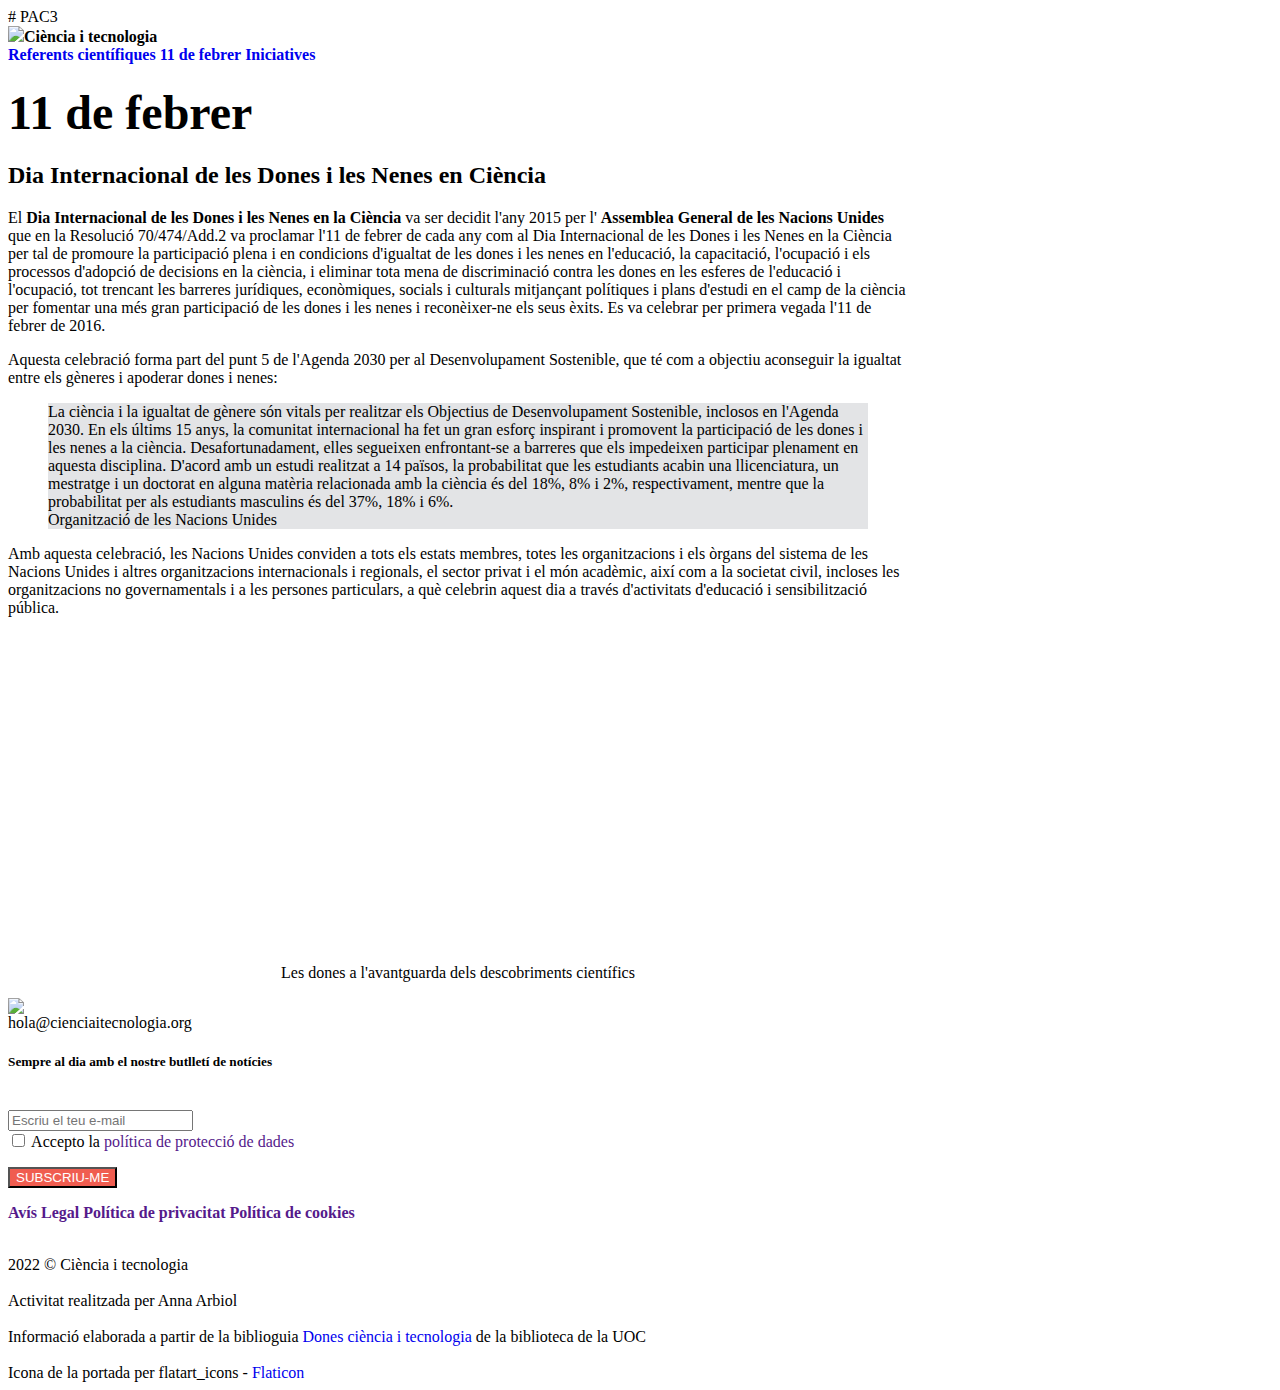
==== 11-de-febrer.html @ 11645064 "Create 11-de-febrer.html" ====
# PAC3

<!DOCTYPE html>
<html>
<head>
<title>11 de febrer</title>
<meta charset="UTF-8">
<meta name="viewport" content="width=device-width, initial-scale=1">
<link rel="stylesheet" href="estils.css">
</head>
<body>

    <header class="pac3-display-container pac3-content " style="max-width:1185px;" id="index">
        <div class="pac3-bar pac3-white  pac3-padding">
            <a ><b><img src=img/logo-ciencia-tecnologia.svg ></b><strong>Ciència i tecnologia</strong> </a>
    
            <div class="pac3-right pac3-hide-small">
              <a href="referents.html" style="text-decoration:none"><strong> Referents científiques</strong></a>
              <a href="11-de-febrer.html" style="text-decoration:none" > <strong>11 de febrer</strong></a>
              <a href="iniciatives.html" style="text-decoration:none" > <strong>Iniciatives</strong></a>
            </div>
          </div>
    </header>
    
    
    <div class="pac3-content pac3-padding" style="max-width:900px">
        <h1><strong><font size=7>11 de febrer</strong></h1></font>
        <h2><strong>Dia Internacional de les Dones i les Nenes en Ciència</strong></h2>
        
        <div class="pac3-container pac3-padding-32" id="referents">
        <p>El <strong>Dia Internacional de les Dones i les Nenes en la Ciència</strong>  va ser decidit
            l'any 2015 per l' <strong> Assemblea General de les Nacions Unides</strong>  que en la
            Resolució 70/474/Add.2 va proclamar l'11 de febrer de cada any com al Dia
            Internacional de les Dones i les Nenes en la Ciència per tal de promoure la
            participació plena i en condicions d'igualtat de les dones i les nenes en
            l'educació, la capacitació, l'ocupació i els processos d'adopció de decisions en
            la ciència, i eliminar tota mena de discriminació contra les dones en les esferes
            de l'educació i l'ocupació, tot trencant les barreres jurídiques, econòmiques,
            socials i culturals mitjançant polítiques i plans d'estudi en el camp de la ciència
            per fomentar una més gran participació de les dones i les nenes i reconèixer-ne
            els seus èxits. Es va celebrar per primera vegada l'11 de febrer de 2016.
            </p>
        
            <p> Aquesta celebració forma part del punt 5 de l'Agenda 2030 per al
                Desenvolupament Sostenible, que té com a objectiu aconseguir la igualtat entre
                els gèneres i apoderar dones i nenes:</p>
        
                <blockquote style="background-color: rgb(227, 228, 230);" >
                    <p>
                        La ciència i la igualtat de gènere són vitals per realitzar els Objectius de
                        Desenvolupament Sostenible, inclosos en l'Agenda 2030. En els últims 15
                        anys, la comunitat internacional ha fet un gran esforç inspirant i promovent la
                        participació de les dones i les nenes a la ciència. Desafortunadament, elles
                        segueixen enfrontant-se a barreres que els impedeixen participar plenament en
                        aquesta disciplina. D'acord amb un estudi realitzat a 14 països, la probabilitat
                        que les estudiants acabin una llicenciatura, un mestratge i un doctorat en
                        alguna matèria relacionada amb la ciència és del 18%, 8% i 2%,
                        respectivament, mentre que la probabilitat per als estudiants masculins és del
                        37%, 18% i 6%.
                        <br>Organització de les Nacions Unides</br>
                    </p>
                  </blockquote>
        
    
        
                <p>Amb aquesta celebració, les Nacions Unides conviden a tots els estats
                    membres, totes les organitzacions i els òrgans del sistema de les Nacions
                    Unides i altres organitzacions internacionals i regionals, el sector privat i el món
                    acadèmic, així com a la societat civil, incloses les organitzacions no
                    governamentals i a les persones particulars, a què celebrin aquest dia a través
                    d'activitats d'educació i sensibilització pública.</p>



                    <div style="text-align:center;" >
                    <iframe width="560" height="315"  src="https://www.youtube.com/watch?v=yHnzpMAahFs" 
                    title="YouTube video player" frameborder="0" allow="accelerometer; autoplay; clipboard-write; 
                    encrypted-media; gyroscope; picture-in-picture" allowfullscreen></iframe> <p><a style="text-align:left;">Les dones a l'avantguarda dels descobriments científics</a></p>
                    </div>
        </div>
        </div>
        
        
       
      </div>
    
    
    </div>

    
















<footer class="pac3-center pac3-black pac3-padding-16">

    <img src=img/logo-ciencia-tecnologia-white.svg>
        
    <br>hola@cienciaitecnologia.org <a href="hola@cienciaitecnologia.org" title="email" target="_blank" ></a></br>
    
    <div class="pac3-container pac3-padding-32" id="contact">
      <h5>Sempre al dia amb el nostre butlletí de notícies</h5>
                <div>
                <label style="background-color: rgb(0, 0, 0);" for="email"></span><br></label>
                <input id="email" type="email" value="" name="email" placeholder="Escriu el teu e-mail">
            </div>

            <label for="priv"><STYLE>A {text-decoration: none;} </STYLE>
                <input type="checkbox" id="priv" name="priv" value="ok" />
                Accepto la <a href="" > política de protecció de dades</a>
              </label>
           
          </p>
        
        <p>
        <button style="background-color: rgb(240, 93, 80);"> <a style="color:#ffffff;">SUBSCRIU-ME</a> </button>
        </p>

      <div class="pac3-center pac3-hide-small">
       <p><a href="" style="text-decoration:none"><strong> Avís Legal</strong></a>
        <a href="" style="text-decoration:none" > <strong>Política de privacitat</strong></a>
        <a href="" style="text-decoration:none" > <strong>Política de cookies</strong></a></p> 
      </div>


		<br> 2022 &copy; Ciència i tecnologia</br>

        <br style="font-size: 26px"> Activitat realitzada per Anna Arbiol</br>

        <br>Informació elaborada a partir de la biblioguia <a href="
            https://biblioteca.uoc.edu/ca/biblioguies/biblioguia/Dones-ciencia-i-tecnologia/" style="text-decoration:none"  > Dones ciència i tecnologia </a> de la
            biblioteca de la UOC 
		</br>

        <br>Icona de la portada per flatart_icons -<a href="
        https://www.flaticon.es/iconos-gratis/atomo" style="text-decoration:none" > Flaticon</br>
  
      
    </form>
  </div>

</footer>

</body>
</html>
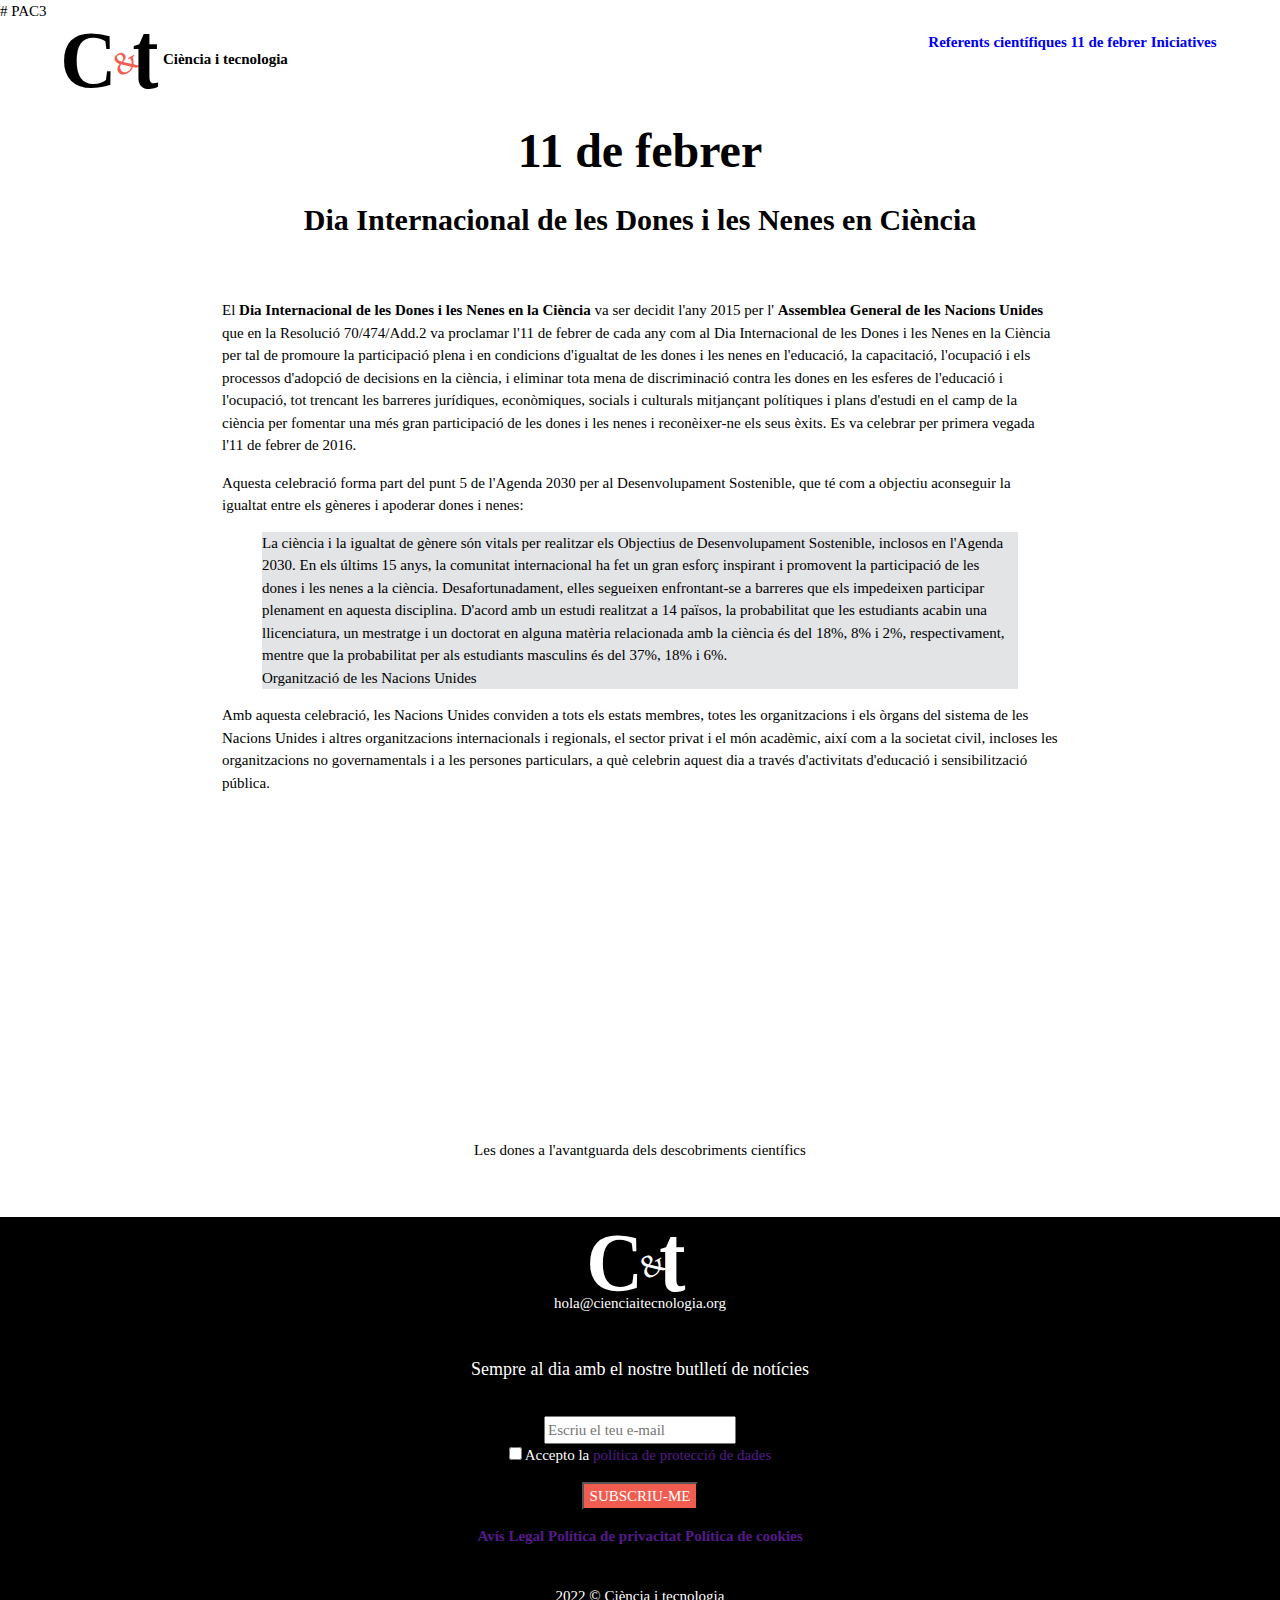
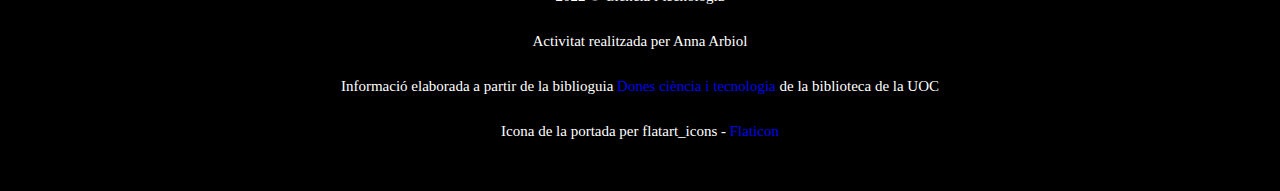
==== commit fffbebbd: "Update 11-de-febrer.html" ====
--- a/11-de-febrer.html
+++ b/11-de-febrer.html
@@ -12,7 +12,7 @@
 
     <header class="pac3-display-container pac3-content " style="max-width:1185px;" id="index">
         <div class="pac3-bar pac3-white  pac3-padding">
-            <a ><b><img src=img/logo-ciencia-tecnologia.svg ></b><strong>Ciència i tecnologia</strong> </a>
+            <a ><b><img src=logo-ciencia-tecnologia.svg ></b><strong>Ciència i tecnologia</strong> </a>
     
             <div class="pac3-right pac3-hide-small">
               <a href="referents.html" style="text-decoration:none"><strong> Referents científiques</strong></a>
@@ -87,26 +87,12 @@
     
     </div>
 
-    
-
-
-
-
-
-
-
-
-
-
-
-
-
-
+ 
 
 
 <footer class="pac3-center pac3-black pac3-padding-16">
 
-    <img src=img/logo-ciencia-tecnologia-white.svg>
+    <img src=logo-ciencia-tecnologia-white.svg>
         
     <br>hola@cienciaitecnologia.org <a href="hola@cienciaitecnologia.org" title="email" target="_blank" ></a></br>
     
--- a/estils.css
+++ b/estils.css
@@ -0,0 +1,438 @@
+# PAC3
+
+@font-face {
+    font-family: "Inter";
+    src: url('Inter/Inter-VariableFont_slnt,wght.ttf');
+}
+
+h1{
+
+    text-align:center;
+}
+
+h2{
+
+    text-align:center;
+}
+
+html{
+    box-sizing:border-box}
+    
+    *,*:before,*:after{box-sizing:inherit}
+
+html{
+    -ms-text-size-adjust:100%;
+    -webkit-text-size-adjust:100%}
+
+body{
+    margin:0}
+
+
+article,aside,details,figcaption,figure,footer,header,main,menu,nav,section{
+    
+    display:block
+
+}
+summary{
+    display:list-item}
+
+
+video{
+    display:inline-block}
+    
+progress{
+    vertical-align:baseline}
+
+
+.container {
+        display: grid;
+        grid-template-columns: 1fr 10fr;
+        grid-gap: 20px;
+        gap: 20px;
+      }
+      
+aside {
+    grid-column: 1;
+    grid-row: 2;
+  }
+
+  #pac3-DIV {
+ 
+    display: grid;
+    gap: 125px;
+
+    padding: 1px;
+    grid-template: 100px / auto auto auto auto;
+  }
+  #pac3-DIV div {
+
+    text-align: left;
+    padding: 20px 0;
+    font-size: 16px;
+  }
+
+a{
+    background-color:transparent}
+    a:active,a:hover{
+        outline-width:0}
+
+b,strong{
+    font-weight:bolder}
+    dfn{font-style:Inter}
+
+small{
+    font-size:80%}
+
+sub,sup{
+    font-size:75%;line-height:0;position:relative;vertical-align:baseline}
+
+    .text-justify {
+        text-align: justify;
+      }
+
+    .blockquote {
+        background-color:rgb(227, 228, 230);;
+        background-position:5px 5px;
+        background-repeat:no-repeat;
+        font-family:"Inter",src, url('Inter/Inter-VariableFont_slnt,wght.ttf');
+        font-size:130%;
+        font-weight:normal;
+        margin:150px;
+        padding:20px 50px 5px;
+        width:70%;
+        color: black;
+    }
+
+sub{bottom:-0.25em}
+
+sup{top:-0.5em}
+
+figure{margin:1em 40px}
+
+img{border-style:none}
+
+code,kbd,pre,samp{font-family:monospace,monospace;font-size:1em}
+
+hr{box-sizing:content-box;height:0;overflow:visible}
+button,input,select,textarea,optgroup{font:inherit;margin:0}
+
+optgroup{font-weight:bold}
+button,input{overflow:visible}
+
+button,select{text-transform:none}
+
+fieldset{border:1px solid #c0c0c0;margin:0 2px;padding:.35em .625em .75em}
+
+legend{color:inherit;display:table;max-width:100%;padding:0;white-space:normal}textarea{overflow:auto}
+
+
+html,body{font-family:'Inter';font-size:15px;line-height:1.5}html{overflow-x:hidden}
+
+h1{font-size:36px}
+h2{font-size:30px}
+h3{font-size:24px}
+h4{font-size:20px}
+h5{font-size:18px}
+h6{font-size:16px}
+
+
+.pac3-cursive{font-family:cursive}
+
+.pac3-monospace{font-family:monospace}
+
+h1,h2,h3,h4,h5,h6{font-family:"Inter",'Inter',Inter;font-weight:400;margin:10px 0}
+
+hr{border:0;border-top:1px solid #eee;margin:20px 0}
+
+.pac3-image{max-width:100%;height:auto}
+
+img{vertical-align:middle}
+
+.pac3-table,.pac3-table-all{border-collapse:collapse;border-spacing:0;width:100%;display:table}
+.pac3-table-all{border:1px solid #ccc}
+
+.pac3-bordered tr,.pac3-table-all tr{border-bottom:1px solid #ddd}
+.pac3-striped tbody tr:nth-child(even){background-color:#f1f1f1}
+
+.pac3-table-all tr:nth-child(odd){background-color:#fff}
+.pac3-table-all tr:nth-child(even){background-color:#f1f1f1}
+
+.pac3-hoverable tbody tr:hover,.pac3-ul.pac3-hoverable li:hover{background-color:#ccc}
+.pac3-centered tr th,.pac3-centered tr td{text-align:center}
+
+.pac3-table td,.pac3-table th,.pac3-table-all td,.pac3-table-all th{padding:8px 8px;display:table-cell;text-align:left;vertical-align:top}
+
+.pac3-table th:first-child,.pac3-table td:first-child,.pac3-table-all th:first-child,.pac3-table-all td:first-child{padding-left:16px}
+
+.pac3-btn,.pac3-button{border:none;display:inline-block;padding:8px 16px;vertical-align:middle;overflow:hidden;text-decoration:none;color:inherit;background-color:inherit;text-align:center;cursor:pointer;white-space:nowrap}
+
+.pac3-btn:hover{box-shadow:0 8px 16px 0 rgba(0,0,0,0.2),0 6px 20px 0 rgba(0,0,0,0.19)}
+
+.pac3-btn,.pac3-button{-webkit-touch-callout:none;-webkit-user-select:none;-khtml-user-select:none;-moz-user-select:none;-ms-user-select:none;user-select:none}   
+
+.pac3-ul{
+    list-style-type:none;padding:0;margin:0}
+
+.pac3-ul li{
+    padding:8px 16px;border-bottom:1px solid #ddd}
+
+.pac3-ul li:last-child{
+    border-bottom:none}
+
+.pac3-tooltip,.pac3-display-container{
+    position:relative}
+    
+.pac3-tooltip .pac3-text{
+    display:none}
+    
+.pac3-tooltip:hover .pac3-text{display:inline-block}
+
+.pac3-ripple:active{opacity:0.5}.pac3-ripple{transition:opacity 0s}
+
+.pac3-input{padding:8px;display:block;border:none;border-bottom:1px solid #ccc;width:100%}
+
+.pac3-select{padding:9px 0;width:100%;border:none;border-bottom:1px solid #ccc}
+
+.pac3-dropdown-click,.pac3-dropdown-hover{position:relative;display:inline-block;cursor:pointer}
+
+.pac3-dropdown-hover:hover .pac3-dropdown-content{display:block}
+
+.pac3-dropdown-hover:first-child,.pac3-dropdown-click:hover{background-color:#ccc;color:#000}
+
+.pac3-dropdown-hover:hover > .pac3-button:first-child,.pac3-dropdown-click:hover > .pac3-button:first-child{background-color:#ccc;color:#000}
+
+.pac3-dropdown-content{cursor:auto;color:#000;background-color:#fff;display:none;position:absolute;min-width:160px;margin:0;padding:0;z-index:1}
+
+.pac3-check,.pac3-radio{width:24px;height:24px;position:relative;top:6px}
+
+.pac3-sidebar{height:100%;width:200px;background-color:#fff;position:fixed!important;z-index:1;overflow:auto}
+
+.pac3-bar-block .pac3-dropdown-hover,.pac3-bar-block .pac3-dropdown-click{width:100%}
+
+.pac3-bar-block .pac3-dropdown-hover .pac3-dropdown-content,.pac3-bar-block .pac3-dropdown-click .pac3-dropdown-content{min-width:100%}
+
+.pac3-bar-block .pac3-dropdown-hover .pac3-button,.pac3-bar-block .pac3-dropdown-click .pac3-button{width:100%;text-align:left;padding:8px 16px}
+
+.pac3-main,#main{transition:margin-left .4s}
+
+.pac3-modal{z-index:3;display:none;padding-top:100px;position:fixed;left:0;top:0;width:100%;height:100%;overflow:auto;background-color:rgb(0,0,0);background-color:rgba(0,0,0,0.4)}
+
+.pac3-modal-content{margin:auto;background-color:#fff;position:relative;padding:0;outline:0;width:600px}
+
+.pac3-bar{width:100%;overflow:hidden}.pac3-center .pac3-bar{display:inline-block;width:auto}
+
+.pac3-bar .pac3-bar-item{padding:8px 16px;float:left;width:auto;border:none;display:block;outline:0}
+
+.pac3-bar .pac3-dropdown-hover,.pac3-bar .pac3-dropdown-click{position:static;float:left}
+
+.pac3-bar .pac3-button{white-space:normal}
+
+.pac3-bar-block .pac3-bar-item{width:100%;display:block;padding:8px 16px;text-align:left;border:none;white-space:normal;float:none;outline:0}
+
+.pac3-bar-block.pac3-center .pac3-bar-item{text-align:center}.pac3-block{display:block;width:100%}
+
+.pac3-responsive{display:block;overflow-x:auto}
+
+.pac3-container:after,.pac3-container:before,.pac3-panel:after,.pac3-panel:before,.pac3-row:after,.pac3-row:before,.pac3-row-padding:after,.pac3-row-padding:before,
+
+.pac3-cell-row:before,.pac3-cell-row:after,.pac3-clear:after,.pac3-clear:before,.pac3-bar:before,.pac3-bar:after{content:"";display:table;clear:both}
+
+.pac3-col,.pac3-half,.pac3-third,.pac3-twothird,.pac3-threequarter,.pac3-quarter{float:left;width:100%}
+
+.pac3-col.s1{width:8.33333%}.pac3-col.s2{width:16.66666%}.pac3-col.s3{width:24.99999%}.pac3-col.s4{width:33.33333%}
+
+.pac3-col.s5{width:41.66666%}.pac3-col.s6{width:49.99999%}.pac3-col.s7{width:58.33333%}.pac3-col.s8{width:66.66666%}
+
+.pac3-col.s9{width:74.99999%}.pac3-col.s10{width:83.33333%}.pac3-col.s11{width:91.66666%}.pac3-col.s12{width:99.99999%}
+
+@media (min-width:601px){
+    .pac3-col.m1{width:8.33333%}
+    .pac3-col.m2{width:16.66666%}
+    .pac3-col.m3,.pac3-quarter{width:24.99999%}
+    .pac3-col.m4,.pac3-third{width:33.33333%}
+
+.pac3-col.m5{width:41.66666%}.pac3-col.m6,.pac3-half{width:49.99999%}.pac3-col.m7{width:58.33333%}.pac3-col.m8,.pac3-twothird{width:66.66666%}
+
+.pac3-col.m9,.pac3-threequarter{width:74.99999%}.pac3-col.m10{width:83.33333%}.pac3-col.m11{width:91.66666%}.pac3-col.m12{width:99.99999%}}
+
+@media (min-width:993px){
+    .pac3-col.l1{width:8.33333%}
+    .pac3-col.l2{width:16.66666%}
+    .pac3-col.l3{width:24.99999%}
+    .pac3-col.l4{width:33.33333%}
+
+.pac3-col.l5{width:41.66666%}
+.pac3-col.l6{width:49.99999%}
+.pac3-col.l7{width:58.33333%}
+.pac3-col.l8{width:66.66666%}
+
+.pac3-col.l9{width:74.99999%}
+.pac3-col.l10{width:83.33333%}
+.pac3-col.l11{width:91.66666%}
+.pac3-col.l12{width:99.99999%}}
+
+.pac3-rest{overflow:hidden}
+.pac3-stretch{margin-left:-16px;margin-right:-16px}
+
+.pac3-content,.pac3-auto{margin-left:auto;margin-right:auto}.pac3-content{max-width:980px}.pac3-auto{max-width:1140px}
+
+.pac3-cell-row{display:table;width:100%}.pac3-cell{display:table-cell}
+
+.pac3-cell-top{vertical-align:top}.pac3-cell-middle{vertical-align:middle}.pac3-cell-bottom{vertical-align:bottom}
+
+.pac3-hide{display:none!important}.pac3-show-block,.pac3-show{display:block!important}.pac3-show-inline-block{display:inline-block!important}
+
+@media (max-width:1205px){
+    .pac3-auto{max-width:95%}}
+
+@media (max-width:600px){
+    .pac3-modal-content{margin:0 10px;width:auto!important}.pac3-modal{padding-top:30px}
+
+.pac3-dropdown-hover.pac3-mobile .pac3-dropdown-content,.pac3-dropdown-click.pac3-mobile .pac3-dropdown-content{position:relative}	
+
+.pac3-hide-small{display:none!important}.pac3-mobile{display:block;width:100%!important}.pac3-bar-item.pac3-mobile,.pac3-dropdown-hover.pac3-mobile,.pac3-dropdown-click.pac3-mobile{text-align:center}
+
+.pac3-dropdown-hover.pac3-mobile,.pac3-dropdown-hover.pac3-mobile .pac3-btn,.pac3-dropdown-hover.pac3-mobile .pac3-button,.pac3-dropdown-click.pac3-mobile,.pac3-dropdown-click.pac3-mobile .pac3-btn,.pac3-dropdown-click.pac3-mobile .pac3-button{width:100%}}
+
+@media (max-width:768px){
+    .pac3-modal-content{width:500px}.pac3-modal{padding-top:50px}}
+
+@media (min-width:993px){
+    .pac3-modal-content{width:900px}.pac3-hide-large{display:none!important}.pac3-sidebar.pac3-collapse{display:block!important}}
+
+@media (max-width:992px) and (min-width:601px){
+    .pac3-hide-medium{display:none!important}}
+
+@media (max-width:992px){
+    .pac3-sidebar.pac3-collapse{display:none}.pac3-main{margin-left:0!important;margin-right:0!important}.pac3-auto{max-width:100%}}
+
+.header-top,.header-bottom{
+
+    position:fixed;width:100%;z-index:1}
+
+    .header-top{
+        top:0}
+    .header-bottom{
+        bottom:0}
+
+.pac3-overlay{position:fixed;display:none;width:100%;height:100%;top:0;left:0;right:0;bottom:0;background-color:rgba(0,0,0,0.5);z-index:2}
+
+.pac3-display-topleft{position:absolute;left:0;top:0}.pac3-display-topright{position:absolute;right:0;top:0}
+
+.pac3-display-bottomleft{position:absolute;left:0;bottom:0}.pac3-display-bottomright{position:absolute;right:0;bottom:0}
+
+.pac3-display-middle{position:absolute;top:50%;left:50%;transform:translate(-50%,-50%);-ms-transform:translate(-50%,-50%)}
+
+.pac3-display-left{position:absolute;top:50%;left:0%;transform:translate(0%,-50%);-ms-transform:translate(-0%,-50%)}
+
+.pac3-display-right{position:absolute;top:50%;right:0%;transform:translate(0%,-50%);-ms-transform:translate(0%,-50%)}
+
+.pac3-display-topmiddle{position:absolute;left:50%;top:0;transform:translate(-50%,0%);-ms-transform:translate(-50%,0%)}
+
+.pac3-display-bottommiddle{position:absolute;left:50%;bottom:0;transform:translate(-50%,0%);-ms-transform:translate(-50%,0%)}
+
+.pac3-display-container:hover .pac3-display-hover{display:block}.pac3-display-container:hover span.pac3-display-hover{display:inline-block}.pac3-display-hover{display:none}
+
+.pac3-display-position{position:absolute}
+
+
+.pac3-round-small{border-radius:2px}.pac3-round,.pac3-round-medium{border-radius:4px}.pac3-round-large{border-radius:8px}.pac3-round-xlarge{border-radius:16px}.pac3-round-xxlarge{border-radius:32px}
+
+.pac3-row-padding,.pac3-row-padding>.pac3-half,.pac3-row-padding>.pac3-third,.pac3-row-padding>.pac3-twothird,.pac3-row-padding>.pac3-threequarter,.pac3-row-padding>.pac3-quarter,.pac3-row-padding>.pac3-col{padding:0 8px}
+
+.pac3-container,.pac3-panel{padding:0.01em 16px}
+.pac3-panel{margin-top:16px;margin-bottom:16px}
+
+.pac3-code,.pac3-codespan{font-family:'Inter','Inter';font-size:16px}
+
+.pac3-spin{animation:pac3-spin 2s infinite linear}@keyframes pac3-spin{0%{transform:rotate(0deg)}100%{transform:rotate(359deg)}}
+
+.pac3-animate-fading{animation:fading 10s infinite}@keyframes fading{0%{opacity:0}50%{opacity:1}100%{opacity:0}}
+
+.pac3-animate-opacity{animation:opac 0.8s}@keyframes opac{from{opacity:0} to{opacity:1}}
+
+.pac3-animate-top{position:relative;animation:animatetop 0.4s}@keyframes animatetop{from{top:-300px;opacity:0} to{top:0;opacity:1}}
+
+.pac3-animate-left{position:relative;animation:animateleft 0.4s}@keyframes animateleft{from{left:-300px;opacity:0} to{left:0;opacity:1}}
+
+.pac3-animate-right{position:relative;animation:animateright 0.4s}@keyframes animateright{from{right:-300px;opacity:0} to{right:0;opacity:1}}
+
+.pac3-animate-bottom{position:relative;animation:animatebottom 0.4s}@keyframes animatebottom{from{bottom:-300px;opacity:0} to{bottom:0;opacity:1}}
+
+.pac3-animate-zoom {animation:animatezoom 0.6s}@keyframes animatezoom{from{transform:scale(0)} to{transform:scale(1)}}
+
+.pac3-animate-input{transition:width 0.4s ease-in-out}.pac3-animate-input:focus{width:100%!important}
+
+.pac3-opacity,.pac3-hover-opacity:hover{opacity:0.60}.pac3-opacity-off,.pac3-hover-opacity-off:hover{opacity:1}
+
+.pac3-opacity-max{opacity:0.25}.pac3-opacity-min{opacity:0.75}
+
+
+.pac3-greyscale-max,.pac3-grayscale-max,.pac3-hover-greyscale:hover,.pac3-hover-grayscale:hover{
+    filter:grayscale(100%)}
+
+.pac3-greyscale,.pac3-grayscale{
+    filter:grayscale(75%)}
+    .pac3-greyscale-min,
+    .pac3-grayscale-min{
+        filter:grayscale(50%)}
+
+
+.pac3-left-align{text-align:left!important}
+.pac3-right-align{text-align:right!important}
+.pac3-justify{text-align:justify!important}
+.pac3-center{text-align:center!important}
+
+.pac3-section,.pac3-code{
+    margin-top:16px!important;margin-bottom:16px!important}
+
+.pac3-margin{
+    margin:16px!important}
+
+.pac3-margin-top{
+    margin-top:16px!important}
+
+.pac3-margin-bottom{
+    margin-bottom:16px!important}
+
+.pac3-margin-left{
+    margin-left:16px!important}
+
+.pac3-margin-right{
+    margin-right:16px!important}
+
+.pac3-padding-small{
+    padding:4px 8px!important}
+
+.pac3-padding{
+    padding:8px 16px!important}
+
+.pac3-padding-large{
+    padding:12px 24px!important}
+
+.pac3-padding-16{
+    padding-top:16px!important;padding-bottom:16px!important}
+
+.pac3-padding-24{
+    padding-top:24px!important;padding-bottom:24px!important}
+
+.pac3-padding-32{
+    padding-top:32px!important;padding-bottom:32px!important}
+
+.pac3-padding-48{
+    padding-top:48px!important;padding-bottom:48px!important}
+    
+.pac3-padding-64{padding-top:64px!important;padding-bottom:64px!important}
+.pac3-padding-top-64{padding-top:64px!important}
+.pac3-padding-top-48{padding-top:48px!important}
+.pac3-padding-top-32{padding-top:32px!important}
+.pac3-padding-top-24{padding-top:24px!important}
+.pac3-left{float:left!important}
+.pac3-right{float:right!important}
+.pac3-button:hover{color:#000!important;background-color:#ccc!important}
+.pac3-transparent,.pac3-hover-none:hover{background-color:transparent!important}
+.pac3-hover-none:hover{box-shadow:none!important}
+
+
+.pac3-black,.pac3-hover-black:hover{color:#fff!important;background-color:#000!important}
+
